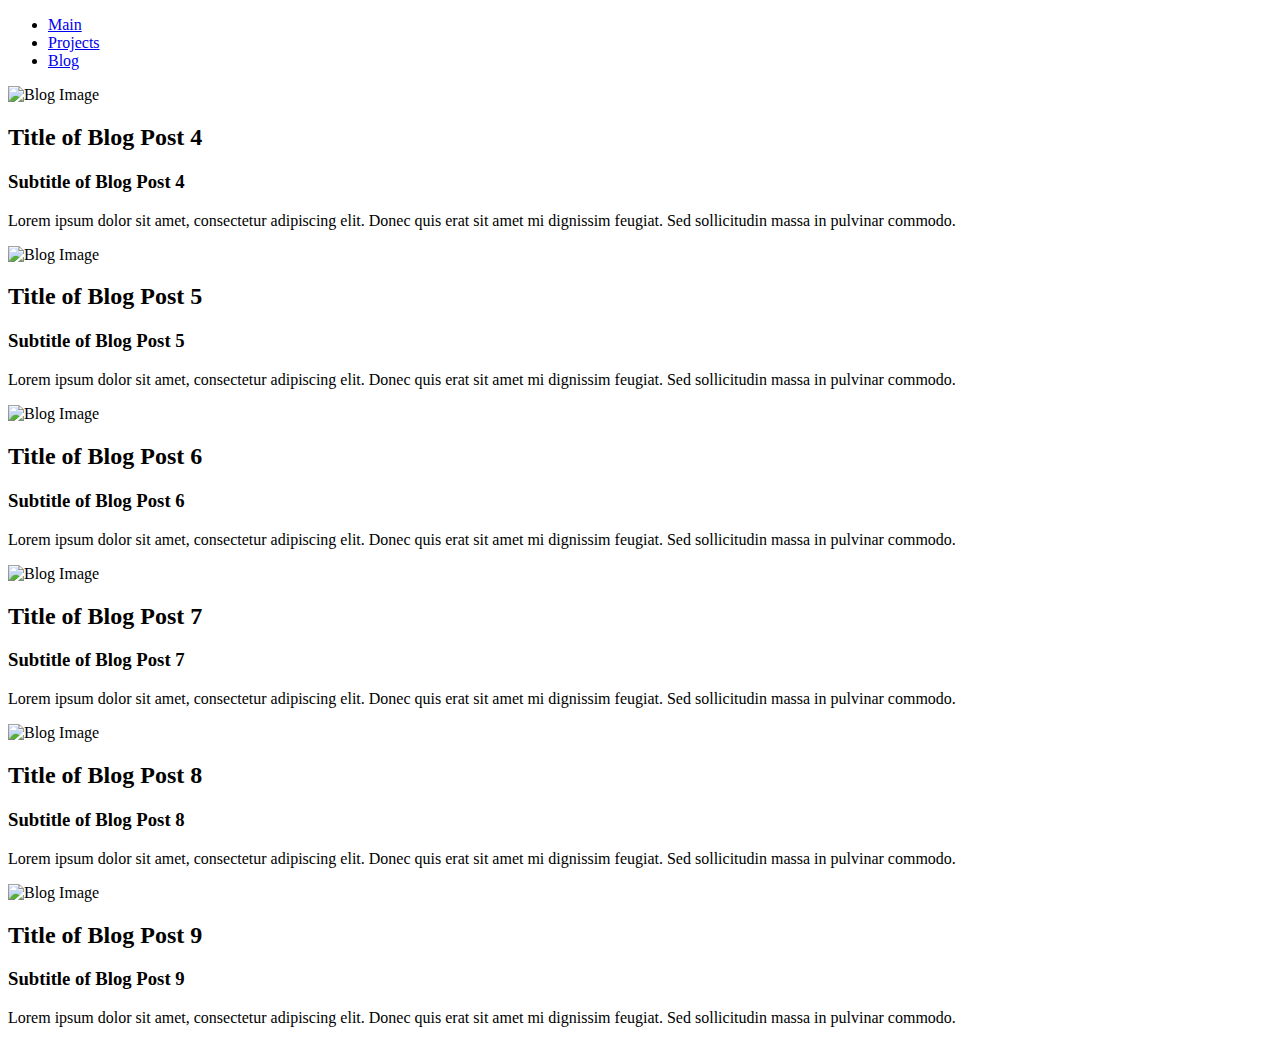
==== git_pages_test/blog.html @ 14bf6262 "testing the layout" ====
<!DOCTYPE html>
<html>
<head>
	<meta charset="utf-8">
	<meta name="viewport" content="width=device-width, initial-scale=1.0">
	<title>Pavel Rekunov - Blog</title>
	<link href="https://fonts.googleapis.com/css2?family=Poppins&display=swap" rel="stylesheet">
	<link rel="stylesheet" type="text/css" href="stylesheet.css">
</head>
<body>

	<header>
		<nav>
			<ul>
				<li><a href="index.html">Main</a></li>
				<li><a href="projects.html">Projects</a></li>
				<li><a class="active" href="blog.html">Blog</a></li>
			</ul>
		</nav>
	</header>

	<main>
		<section class="tile">
			<img src="https://via.placeholder.com/200" alt="Blog Image">
			<h2>Title of Blog Post 4</h2>
			<h3>Subtitle of Blog Post 4</h3>
			<p>Lorem ipsum dolor sit amet, consectetur adipiscing elit. Donec quis erat sit amet mi dignissim feugiat. Sed sollicitudin massa in pulvinar commodo.</p>
		</section>
		<section class="tile">
			<img src="https://via.placeholder.com/200" alt="Blog Image">
			<h2>Title of Blog Post 5</h2>
			<h3>Subtitle of Blog Post 5</h3>
			<p>Lorem ipsum dolor sit amet, consectetur adipiscing elit. Donec quis erat sit amet mi dignissim feugiat. Sed sollicitudin massa in pulvinar commodo.</p>
		</section>
		<section class="tile">
			<img src="https://via.placeholder.com/200" alt="Blog Image">
			<h2>Title of Blog Post 6</h2>
			<h3>Subtitle of Blog Post 6</h3>
			<p>Lorem ipsum dolor sit amet, consectetur adipiscing elit. Donec quis erat sit amet mi dignissim feugiat. Sed sollicitudin massa in pulvinar commodo.</p>
		</section>
		<section class="tile">
			<img src="https://via.placeholder.com/200" alt="Blog Image">
			<h2>Title of Blog Post 7</h2>
			<h3>Subtitle of Blog Post 7</h3>
			<p>Lorem ipsum dolor sit amet, consectetur adipiscing elit. Donec quis erat sit amet mi dignissim feugiat. Sed sollicitudin massa in pulvinar commodo.</p>
		</section>
		<section class="tile">
			<img src="https://via.placeholder.com/200" alt="Blog Image">
			<h2>Title of Blog Post 8</h2>
			<h3>Subtitle of Blog Post 8</h3>
			<p>Lorem ipsum dolor sit amet, consectetur adipiscing elit. Donec quis erat sit amet mi dignissim feugiat. Sed sollicitudin massa in pulvinar commodo.</p>
		</section>
		<section class="tile">
			<img src="https://via.placeholder.com/200" alt="Blog Image">
			<h2>Title of Blog Post 9</h2>
			<h3>Subtitle of Blog Post 9</h3>
			<p>Lorem ipsum dolor sit amet, consectetur adipiscing elit. Donec quis erat sit amet mi dignissim feugiat. Sed sollicitudin massa in pulvinar commodo.</p>
        </section>

    </main>
    
</body>
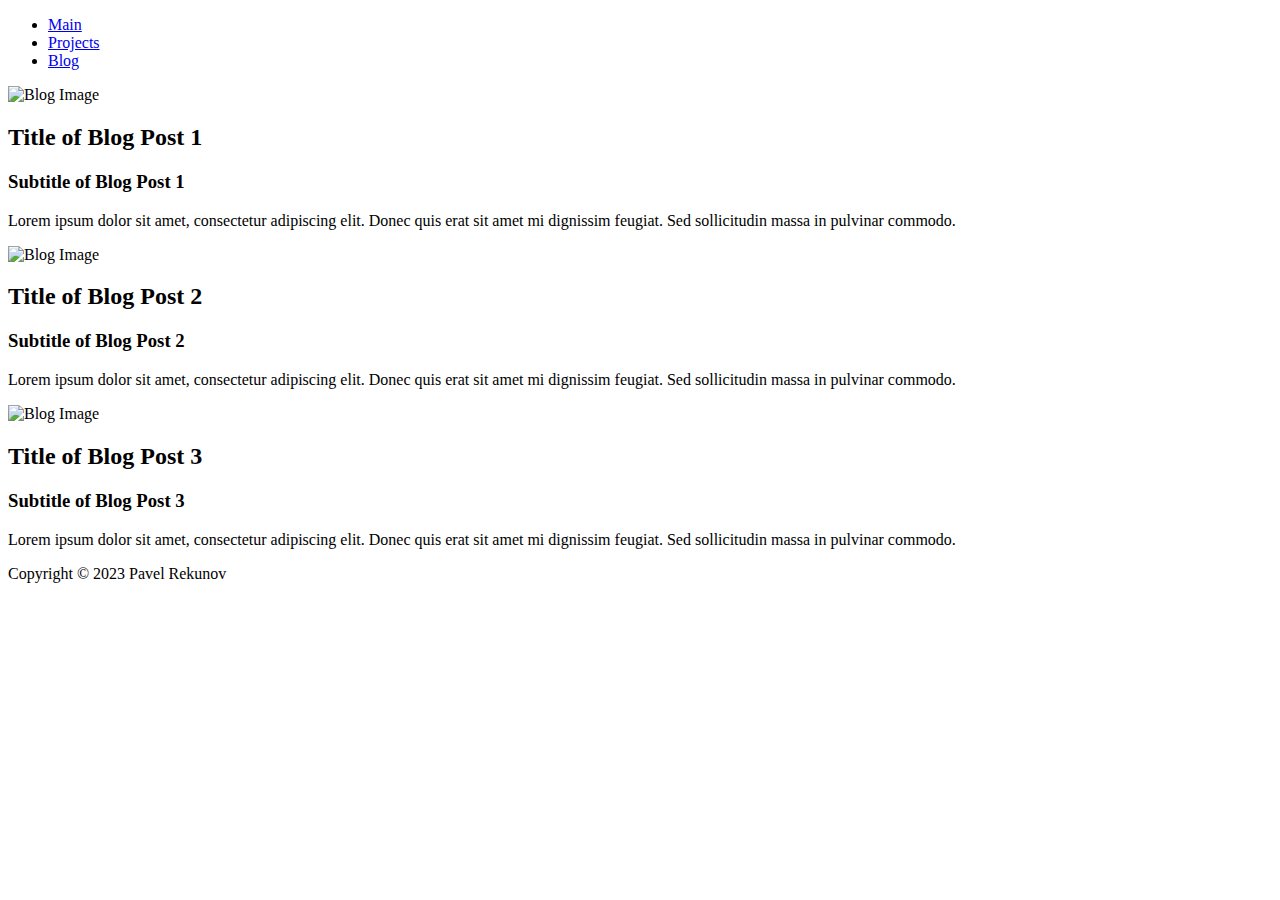
==== commit 110de133: "trying out the structure" ====
--- a/git_pages_test/blog.html
+++ b/git_pages_test/blog.html
@@ -5,7 +5,7 @@
 	<meta name="viewport" content="width=device-width, initial-scale=1.0">
 	<title>Pavel Rekunov - Blog</title>
 	<link href="https://fonts.googleapis.com/css2?family=Poppins&display=swap" rel="stylesheet">
-	<link rel="stylesheet" type="text/css" href="stylesheet.css">
+	<link rel="stylesheet" type="text/css" href="/resources/css/style_blog.css">
 </head>
 <body>
 
@@ -22,41 +22,27 @@
 	<main>
 		<section class="tile">
 			<img src="https://via.placeholder.com/200" alt="Blog Image">
-			<h2>Title of Blog Post 4</h2>
-			<h3>Subtitle of Blog Post 4</h3>
+			<h2>Title of Blog Post 1</h2>
+			<h3>Subtitle of Blog Post 1</h3>
 			<p>Lorem ipsum dolor sit amet, consectetur adipiscing elit. Donec quis erat sit amet mi dignissim feugiat. Sed sollicitudin massa in pulvinar commodo.</p>
 		</section>
 		<section class="tile">
 			<img src="https://via.placeholder.com/200" alt="Blog Image">
-			<h2>Title of Blog Post 5</h2>
-			<h3>Subtitle of Blog Post 5</h3>
+			<h2>Title of Blog Post 2</h2>
+			<h3>Subtitle of Blog Post 2</h3>
 			<p>Lorem ipsum dolor sit amet, consectetur adipiscing elit. Donec quis erat sit amet mi dignissim feugiat. Sed sollicitudin massa in pulvinar commodo.</p>
 		</section>
 		<section class="tile">
 			<img src="https://via.placeholder.com/200" alt="Blog Image">
-			<h2>Title of Blog Post 6</h2>
-			<h3>Subtitle of Blog Post 6</h3>
+			<h2>Title of Blog Post 3</h2>
+			<h3>Subtitle of Blog Post 3</h3>
 			<p>Lorem ipsum dolor sit amet, consectetur adipiscing elit. Donec quis erat sit amet mi dignissim feugiat. Sed sollicitudin massa in pulvinar commodo.</p>
 		</section>
-		<section class="tile">
-			<img src="https://via.placeholder.com/200" alt="Blog Image">
-			<h2>Title of Blog Post 7</h2>
-			<h3>Subtitle of Blog Post 7</h3>
-			<p>Lorem ipsum dolor sit amet, consectetur adipiscing elit. Donec quis erat sit amet mi dignissim feugiat. Sed sollicitudin massa in pulvinar commodo.</p>
-		</section>
-		<section class="tile">
-			<img src="https://via.placeholder.com/200" alt="Blog Image">
-			<h2>Title of Blog Post 8</h2>
-			<h3>Subtitle of Blog Post 8</h3>
-			<p>Lorem ipsum dolor sit amet, consectetur adipiscing elit. Donec quis erat sit amet mi dignissim feugiat. Sed sollicitudin massa in pulvinar commodo.</p>
-		</section>
-		<section class="tile">
-			<img src="https://via.placeholder.com/200" alt="Blog Image">
-			<h2>Title of Blog Post 9</h2>
-			<h3>Subtitle of Blog Post 9</h3>
-			<p>Lorem ipsum dolor sit amet, consectetur adipiscing elit. Donec quis erat sit amet mi dignissim feugiat. Sed sollicitudin massa in pulvinar commodo.</p>
-        </section>
+	</main>
 
-    </main>
-    
-</body>+	<footer>
+		<p>Copyright &copy; 2023 Pavel Rekunov</p>
+	</footer>
+
+</body>
+</html>
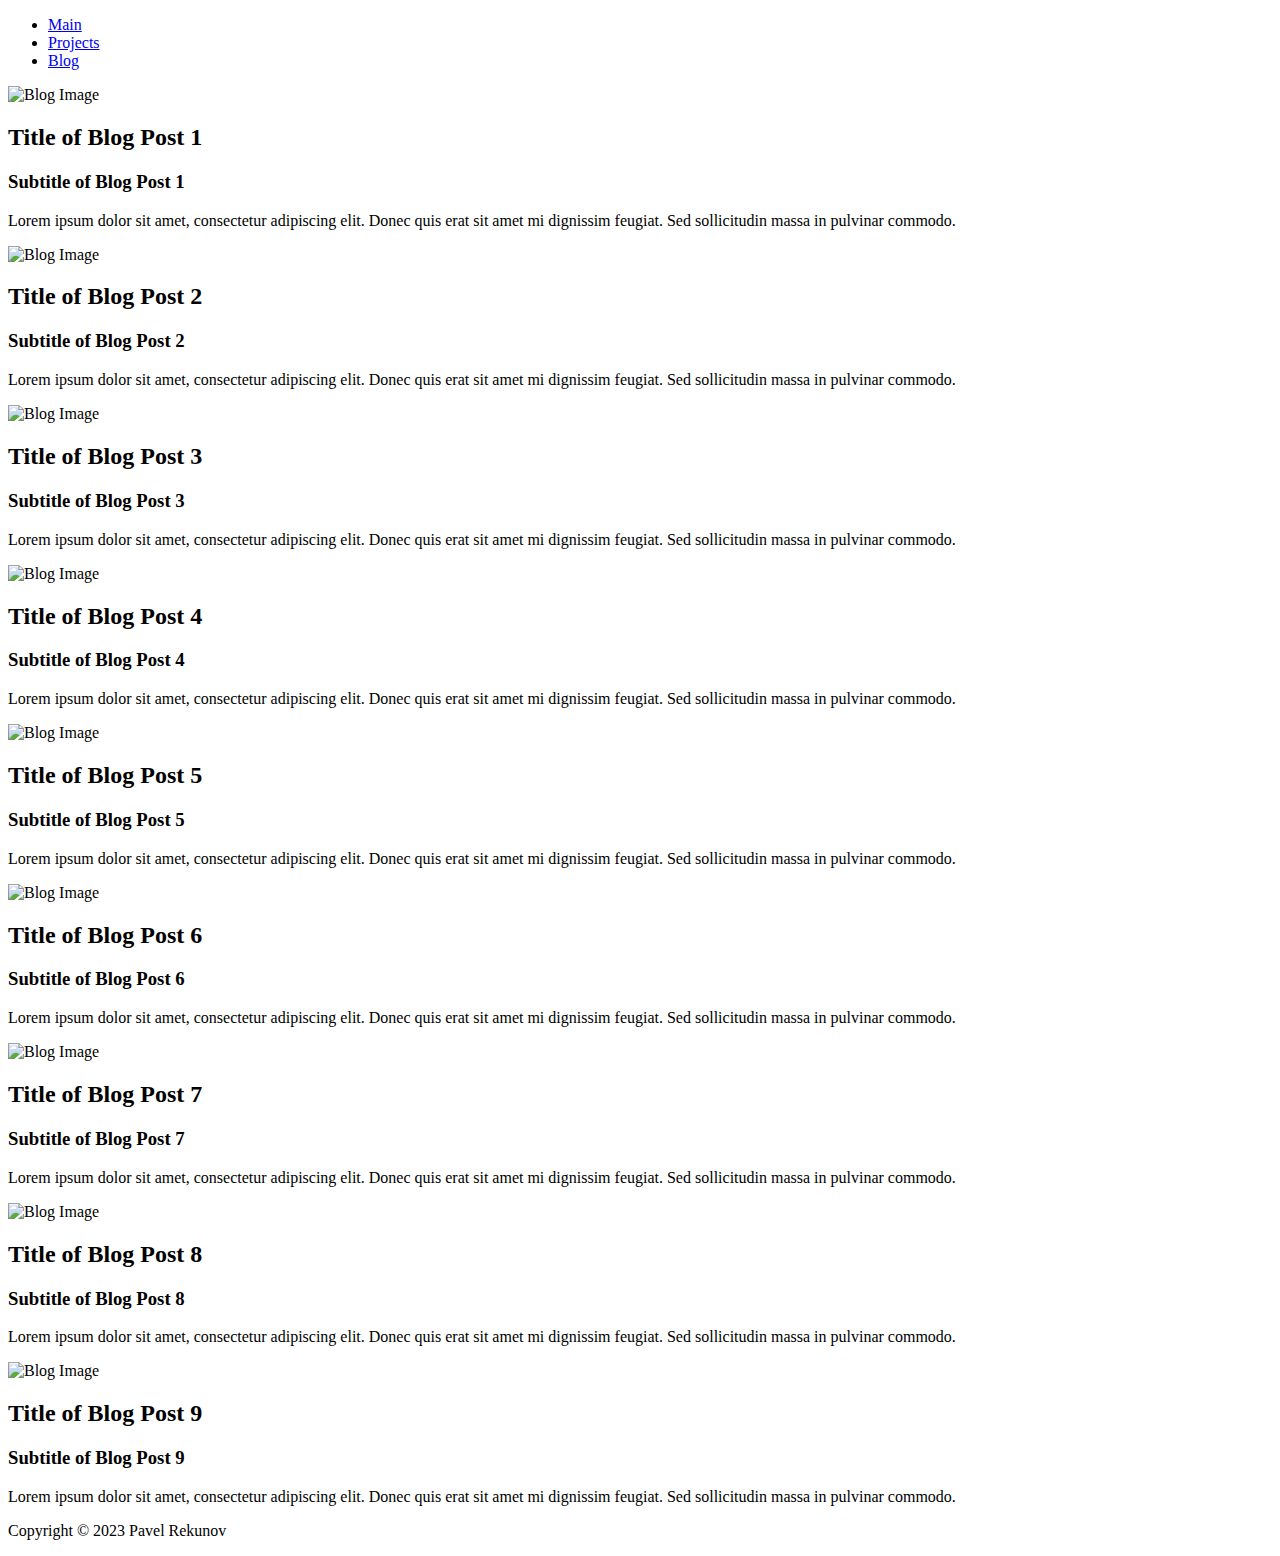
==== commit 469afbdd: "added some more styles" ====
--- a/git_pages_test/blog.html
+++ b/git_pages_test/blog.html
@@ -5,7 +5,7 @@
 	<meta name="viewport" content="width=device-width, initial-scale=1.0">
 	<title>Pavel Rekunov - Blog</title>
 	<link href="https://fonts.googleapis.com/css2?family=Poppins&display=swap" rel="stylesheet">
-	<link rel="stylesheet" type="text/css" href="/resources/css/style_blog.css">
+    <link rel="stylesheet"  type="text/css"  href="/resources/css/style.css">
 </head>
 <body>
 
@@ -38,6 +38,42 @@
 			<h3>Subtitle of Blog Post 3</h3>
 			<p>Lorem ipsum dolor sit amet, consectetur adipiscing elit. Donec quis erat sit amet mi dignissim feugiat. Sed sollicitudin massa in pulvinar commodo.</p>
 		</section>
+		<section class="tile">
+			<img src="https://via.placeholder.com/200" alt="Blog Image">
+			<h2>Title of Blog Post 4</h2>
+			<h3>Subtitle of Blog Post 4</h3>
+			<p>Lorem ipsum dolor sit amet, consectetur adipiscing elit. Donec quis erat sit amet mi dignissim feugiat. Sed sollicitudin massa in pulvinar commodo.</p>
+		</section>
+		<section class="tile">
+			<img src="https://via.placeholder.com/200" alt="Blog Image">
+			<h2>Title of Blog Post 5</h2>
+			<h3>Subtitle of Blog Post 5</h3>
+			<p>Lorem ipsum dolor sit amet, consectetur adipiscing elit. Donec quis erat sit amet mi dignissim feugiat. Sed sollicitudin massa in pulvinar commodo.</p>
+		</section>
+		<section class="tile">
+			<img src="https://via.placeholder.com/200" alt="Blog Image">
+			<h2>Title of Blog Post 6</h2>
+			<h3>Subtitle of Blog Post 6</h3>
+			<p>Lorem ipsum dolor sit amet, consectetur adipiscing elit. Donec quis erat sit amet mi dignissim feugiat. Sed sollicitudin massa in pulvinar commodo.</p>
+		</section>
+		<section class="tile">
+			<img src="https://via.placeholder.com/200" alt="Blog Image">
+			<h2>Title of Blog Post 7</h2>
+			<h3>Subtitle of Blog Post 7</h3>
+			<p>Lorem ipsum dolor sit amet, consectetur adipiscing elit. Donec quis erat sit amet mi dignissim feugiat. Sed sollicitudin massa in pulvinar commodo.</p>
+		</section>
+		<section class="tile">
+			<img src="https://via.placeholder.com/200" alt="Blog Image">
+			<h2>Title of Blog Post 8</h2>
+			<h3>Subtitle of Blog Post 8</h3>
+			<p>Lorem ipsum dolor sit amet, consectetur adipiscing elit. Donec quis erat sit amet mi dignissim feugiat. Sed sollicitudin massa in pulvinar commodo.</p>
+		</section>
+		<section class="tile">
+			<img src="https://via.placeholder.com/200" alt="Blog Image">
+			<h2>Title of Blog Post 9</h2>
+			<h3>Subtitle of Blog Post 9</h3>
+			<p>Lorem ipsum dolor sit amet, consectetur adipiscing elit. Donec quis erat sit amet mi dignissim feugiat. Sed sollicitudin massa in pulvinar commodo.</p>
+		</section>
 	</main>
 
 	<footer>
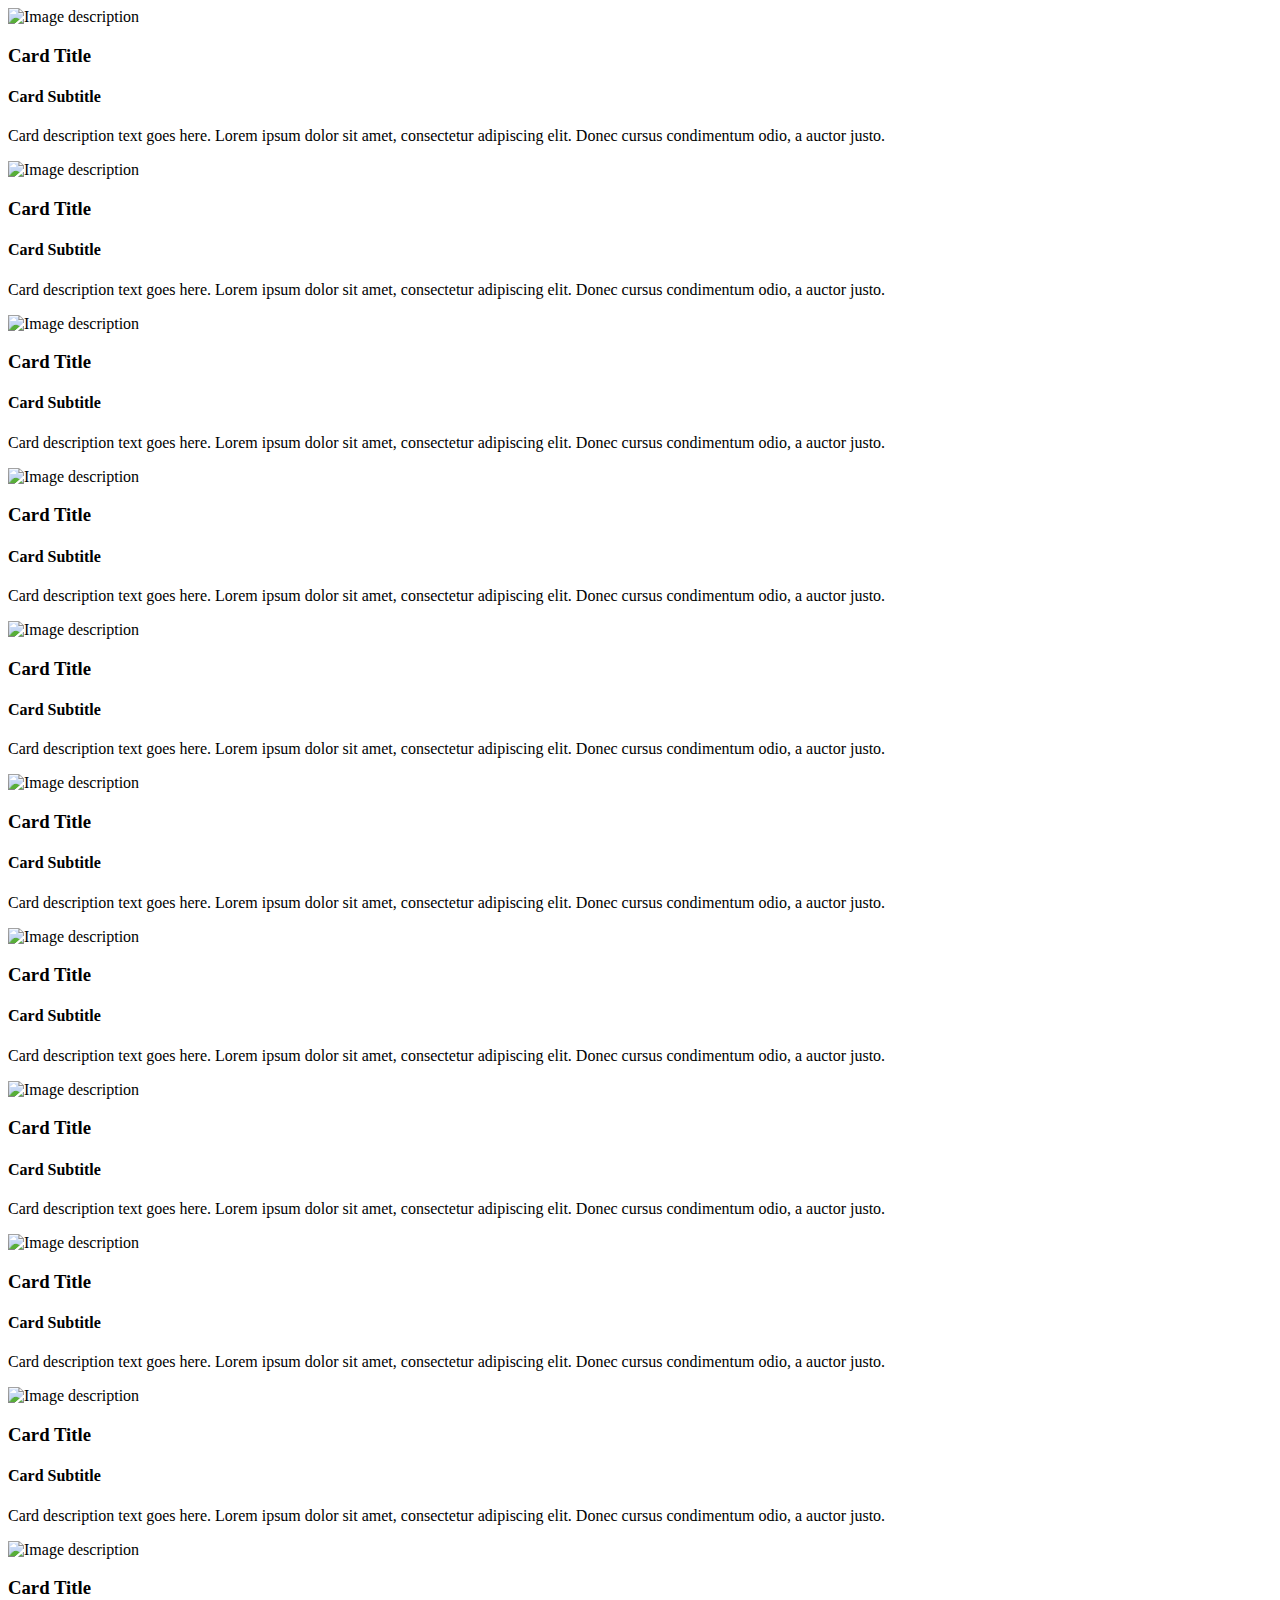
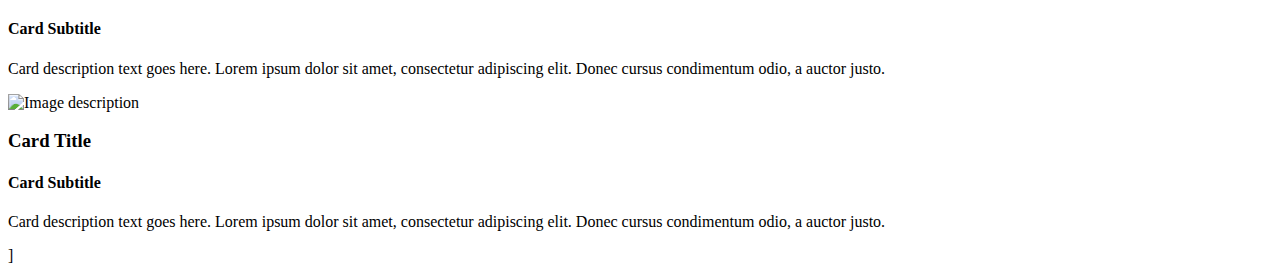
==== commit eaa1ba41: "new structure and styles" ====
--- a/git_pages_test/blog.html
+++ b/git_pages_test/blog.html
@@ -1,84 +1,89 @@
 <!DOCTYPE html>
-<html>
+<html lang="en">
 <head>
-	<meta charset="utf-8">
-	<meta name="viewport" content="width=device-width, initial-scale=1.0">
-	<title>Pavel Rekunov - Blog</title>
-	<link href="https://fonts.googleapis.com/css2?family=Poppins&display=swap" rel="stylesheet">
-    <link rel="stylesheet"  type="text/css"  href="/resources/css/style.css">
+    <meta charset="UTF-8">
+    <meta name="viewport" content="width=device-width, initial-scale=1.0">
+    <title>Pavel Rekunov | Blog</title>
+    <link rel="preconnect" href="https://fonts.gstatic.com">
+    <link href="https://fonts.googleapis.com/css2?family=Poppins:wght@400;600&display=swap" rel="stylesheet">
+    <link rel="stylesheet" href="style.css">
 </head>
 <body>
-
-	<header>
-		<nav>
-			<ul>
-				<li><a href="index.html">Main</a></li>
-				<li><a href="projects.html">Projects</a></li>
-				<li><a class="active" href="blog.html">Blog</a></li>
-			</ul>
-		</nav>
-	</header>
-
-	<main>
-		<section class="tile">
-			<img src="https://via.placeholder.com/200" alt="Blog Image">
-			<h2>Title of Blog Post 1</h2>
-			<h3>Subtitle of Blog Post 1</h3>
-			<p>Lorem ipsum dolor sit amet, consectetur adipiscing elit. Donec quis erat sit amet mi dignissim feugiat. Sed sollicitudin massa in pulvinar commodo.</p>
-		</section>
-		<section class="tile">
-			<img src="https://via.placeholder.com/200" alt="Blog Image">
-			<h2>Title of Blog Post 2</h2>
-			<h3>Subtitle of Blog Post 2</h3>
-			<p>Lorem ipsum dolor sit amet, consectetur adipiscing elit. Donec quis erat sit amet mi dignissim feugiat. Sed sollicitudin massa in pulvinar commodo.</p>
-		</section>
-		<section class="tile">
-			<img src="https://via.placeholder.com/200" alt="Blog Image">
-			<h2>Title of Blog Post 3</h2>
-			<h3>Subtitle of Blog Post 3</h3>
-			<p>Lorem ipsum dolor sit amet, consectetur adipiscing elit. Donec quis erat sit amet mi dignissim feugiat. Sed sollicitudin massa in pulvinar commodo.</p>
-		</section>
-		<section class="tile">
-			<img src="https://via.placeholder.com/200" alt="Blog Image">
-			<h2>Title of Blog Post 4</h2>
-			<h3>Subtitle of Blog Post 4</h3>
-			<p>Lorem ipsum dolor sit amet, consectetur adipiscing elit. Donec quis erat sit amet mi dignissim feugiat. Sed sollicitudin massa in pulvinar commodo.</p>
-		</section>
-		<section class="tile">
-			<img src="https://via.placeholder.com/200" alt="Blog Image">
-			<h2>Title of Blog Post 5</h2>
-			<h3>Subtitle of Blog Post 5</h3>
-			<p>Lorem ipsum dolor sit amet, consectetur adipiscing elit. Donec quis erat sit amet mi dignissim feugiat. Sed sollicitudin massa in pulvinar commodo.</p>
-		</section>
-		<section class="tile">
-			<img src="https://via.placeholder.com/200" alt="Blog Image">
-			<h2>Title of Blog Post 6</h2>
-			<h3>Subtitle of Blog Post 6</h3>
-			<p>Lorem ipsum dolor sit amet, consectetur adipiscing elit. Donec quis erat sit amet mi dignissim feugiat. Sed sollicitudin massa in pulvinar commodo.</p>
-		</section>
-		<section class="tile">
-			<img src="https://via.placeholder.com/200" alt="Blog Image">
-			<h2>Title of Blog Post 7</h2>
-			<h3>Subtitle of Blog Post 7</h3>
-			<p>Lorem ipsum dolor sit amet, consectetur adipiscing elit. Donec quis erat sit amet mi dignissim feugiat. Sed sollicitudin massa in pulvinar commodo.</p>
-		</section>
-		<section class="tile">
-			<img src="https://via.placeholder.com/200" alt="Blog Image">
-			<h2>Title of Blog Post 8</h2>
-			<h3>Subtitle of Blog Post 8</h3>
-			<p>Lorem ipsum dolor sit amet, consectetur adipiscing elit. Donec quis erat sit amet mi dignissim feugiat. Sed sollicitudin massa in pulvinar commodo.</p>
-		</section>
-		<section class="tile">
-			<img src="https://via.placeholder.com/200" alt="Blog Image">
-			<h2>Title of Blog Post 9</h2>
-			<h3>Subtitle of Blog Post 9</h3>
-			<p>Lorem ipsum dolor sit amet, consectetur adipiscing elit. Donec quis erat sit amet mi dignissim feugiat. Sed sollicitudin massa in pulvinar commodo.</p>
-		</section>
-	</main>
-
-	<footer>
-		<p>Copyright &copy; 2023 Pavel Rekunov</p>
-	</footer>
-
+    <div class="container">
+        <!-- Repeat the card element below for each card -->
+        <div class="card">
+            <img src="path/to/your/image.jpg" alt="Image description">
+            <h3 class="title">Card Title</h3>
+            <h4 class="subtitle">Card Subtitle</h4>
+            <p class="paragraph">Card description text goes here. Lorem ipsum dolor sit amet, consectetur adipiscing elit. Donec cursus condimentum odio, a auctor justo.</p>
+        </div>
+        <div class="card">
+            <img src="path/to/your/image.jpg" alt="Image description">
+            <h3 class="title">Card Title</h3>
+            <h4 class="subtitle">Card Subtitle</h4>
+            <p class="paragraph">Card description text goes here. Lorem ipsum dolor sit amet, consectetur adipiscing elit. Donec cursus condimentum odio, a auctor justo.</p>
+        </div>
+        <div class="card">
+            <img src="path/to/your/image.jpg" alt="Image description">
+            <h3 class="title">Card Title</h3>
+            <h4 class="subtitle">Card Subtitle</h4>
+            <p class="paragraph">Card description text goes here. Lorem ipsum dolor sit amet, consectetur adipiscing elit. Donec cursus condimentum odio, a auctor justo.</p>
+        </div>
+        <div class="card">
+            <img src="path/to/your/image.jpg" alt="Image description">
+            <h3 class="title">Card Title</h3>
+            <h4 class="subtitle">Card Subtitle</h4>
+            <p class="paragraph">Card description text goes here. Lorem ipsum dolor sit amet, consectetur adipiscing elit. Donec cursus condimentum odio, a auctor justo.</p>
+        </div>
+        <div class="card">
+            <img src="path/to/your/image.jpg" alt="Image description">
+            <h3 class="title">Card Title</h3>
+            <h4 class="subtitle">Card Subtitle</h4>
+            <p class="paragraph">Card description text goes here. Lorem ipsum dolor sit amet, consectetur adipiscing elit. Donec cursus condimentum odio, a auctor justo.</p>
+        </div>
+        <div class="card">
+            <img src="path/to/your/image.jpg" alt="Image description">
+            <h3 class="title">Card Title</h3>
+            <h4 class="subtitle">Card Subtitle</h4>
+            <p class="paragraph">Card description text goes here. Lorem ipsum dolor sit amet, consectetur adipiscing elit. Donec cursus condimentum odio, a auctor justo.</p>
+        </div>
+        <div class="card">
+            <img src="path/to/your/image.jpg" alt="Image description">
+            <h3 class="title">Card Title</h3>
+            <h4 class="subtitle">Card Subtitle</h4>
+            <p class="paragraph">Card description text goes here. Lorem ipsum dolor sit amet, consectetur adipiscing elit. Donec cursus condimentum odio, a auctor justo.</p>
+        </div>
+        <div class="card">
+            <img src="path/to/your/image.jpg" alt="Image description">
+            <h3 class="title">Card Title</h3>
+            <h4 class="subtitle">Card Subtitle</h4>
+            <p class="paragraph">Card description text goes here. Lorem ipsum dolor sit amet, consectetur adipiscing elit. Donec cursus condimentum odio, a auctor justo.</p>
+        </div>
+        <div class="card">
+            <img src="path/to/your/image.jpg" alt="Image description">
+            <h3 class="title">Card Title</h3>
+            <h4 class="subtitle">Card Subtitle</h4>
+            <p class="paragraph">Card description text goes here. Lorem ipsum dolor sit amet, consectetur adipiscing elit. Donec cursus condimentum odio, a auctor justo.</p>
+        </div>
+        <div class="card">
+            <img src="path/to/your/image.jpg" alt="Image description">
+            <h3 class="title">Card Title</h3>
+            <h4 class="subtitle">Card Subtitle</h4>
+            <p class="paragraph">Card description text goes here. Lorem ipsum dolor sit amet, consectetur adipiscing elit. Donec cursus condimentum odio, a auctor justo.</p>
+        </div>
+        <div class="card">
+            <img src="path/to/your/image.jpg" alt="Image description">
+            <h3 class="title">Card Title</h3>
+            <h4 class="subtitle">Card Subtitle</h4>
+            <p class="paragraph">Card description text goes here. Lorem ipsum dolor sit amet, consectetur adipiscing elit. Donec cursus condimentum odio, a auctor justo.</p>
+        </div>
+        <div class="card">
+            <img src="path/to/your/image.jpg" alt="Image description">
+            <h3 class="title">Card Title</h3>
+            <h4 class="subtitle">Card Subtitle</h4>
+            <p class="paragraph">Card description text goes here. Lorem ipsum dolor sit amet, consectetur adipiscing elit. Donec cursus condimentum odio, a auctor justo.</p>
+        </div>
+    </div>
 </body>
 </html>
+]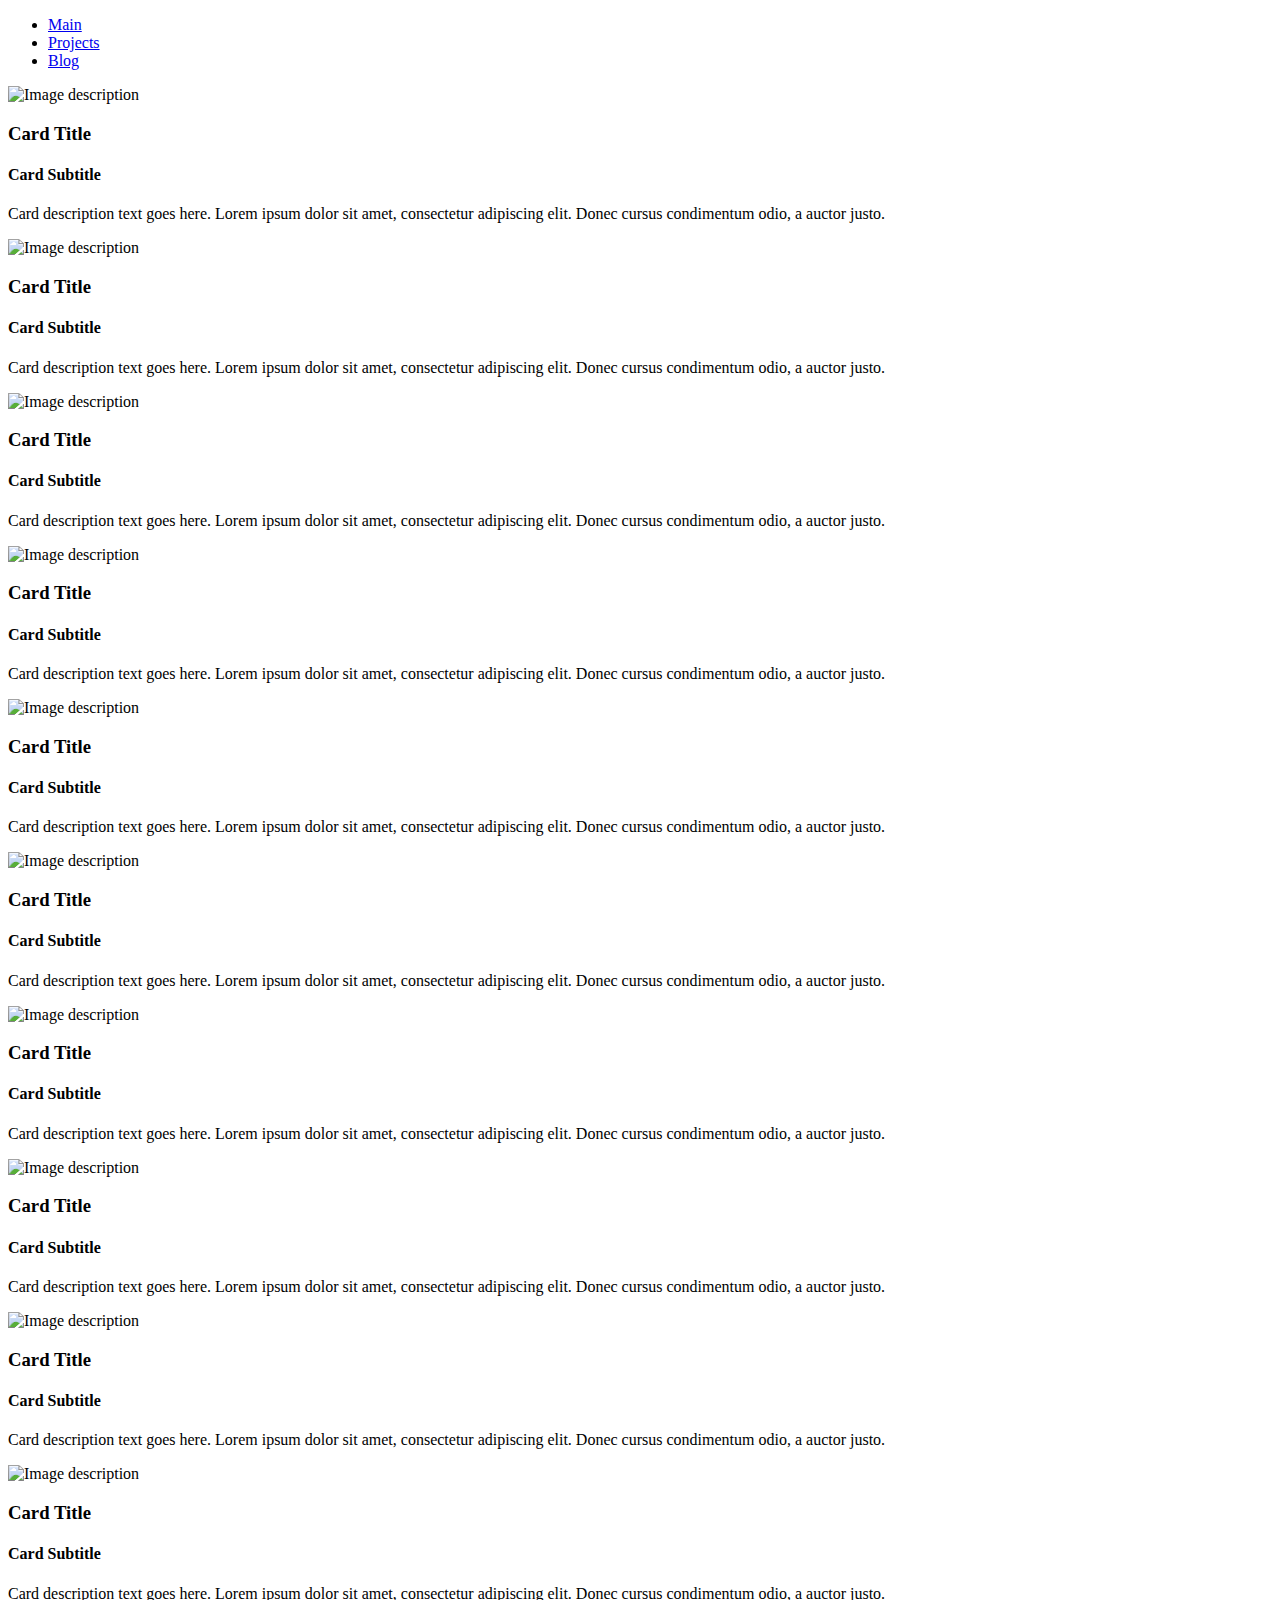
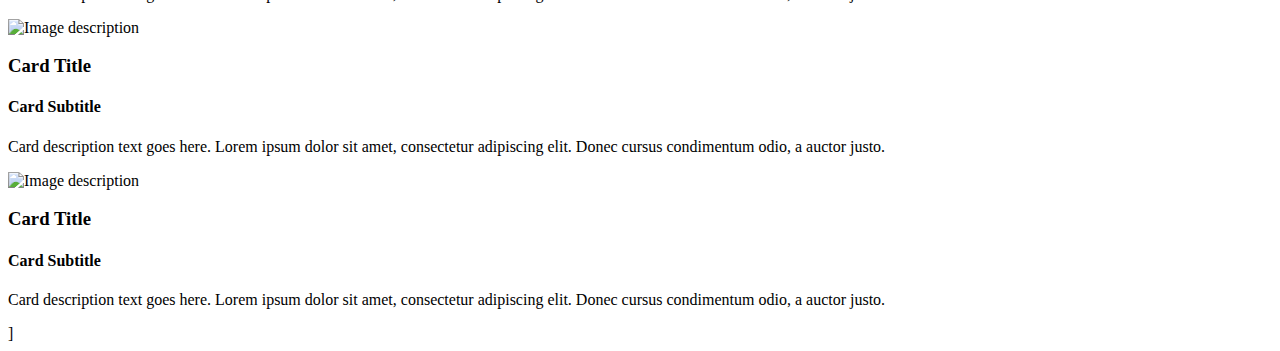
==== commit b2b6a460: "structure changes" ====
--- a/git_pages_test/blog.html
+++ b/git_pages_test/blog.html
@@ -6,79 +6,88 @@
     <title>Pavel Rekunov | Blog</title>
     <link rel="preconnect" href="https://fonts.gstatic.com">
     <link href="https://fonts.googleapis.com/css2?family=Poppins:wght@400;600&display=swap" rel="stylesheet">
-    <link rel="stylesheet" href="style.css">
+    <link rel="stylesheet" href="/resources/css/style.css">
 </head>
 <body>
+	<header>
+        <nav>
+            <ul>
+                <li><a href="projects.html">Main</a></li>
+                <li><a href="blog.html">Projects</a></li>
+                <li><a href="#" class="active">Blog</a></li>
+            </ul>
+        </nav>
+    </header>
     <div class="container">
         <!-- Repeat the card element below for each card -->
         <div class="card">
-            <img src="path/to/your/image.jpg" alt="Image description">
+            <img src="https://via.placeholder.com/200x200" alt="Image description">
             <h3 class="title">Card Title</h3>
             <h4 class="subtitle">Card Subtitle</h4>
             <p class="paragraph">Card description text goes here. Lorem ipsum dolor sit amet, consectetur adipiscing elit. Donec cursus condimentum odio, a auctor justo.</p>
         </div>
         <div class="card">
-            <img src="path/to/your/image.jpg" alt="Image description">
+            <img src="https://via.placeholder.com/200x200" alt="Image description">
             <h3 class="title">Card Title</h3>
             <h4 class="subtitle">Card Subtitle</h4>
             <p class="paragraph">Card description text goes here. Lorem ipsum dolor sit amet, consectetur adipiscing elit. Donec cursus condimentum odio, a auctor justo.</p>
         </div>
         <div class="card">
-            <img src="path/to/your/image.jpg" alt="Image description">
+            <img src="https://via.placeholder.com/200x200" alt="Image description">
             <h3 class="title">Card Title</h3>
             <h4 class="subtitle">Card Subtitle</h4>
             <p class="paragraph">Card description text goes here. Lorem ipsum dolor sit amet, consectetur adipiscing elit. Donec cursus condimentum odio, a auctor justo.</p>
         </div>
         <div class="card">
-            <img src="path/to/your/image.jpg" alt="Image description">
+            <img src="https://via.placeholder.com/200x200" alt="Image description">
             <h3 class="title">Card Title</h3>
             <h4 class="subtitle">Card Subtitle</h4>
             <p class="paragraph">Card description text goes here. Lorem ipsum dolor sit amet, consectetur adipiscing elit. Donec cursus condimentum odio, a auctor justo.</p>
         </div>
         <div class="card">
-            <img src="path/to/your/image.jpg" alt="Image description">
+            <img src="https://via.placeholder.com/200x200" alt="Image description">
             <h3 class="title">Card Title</h3>
             <h4 class="subtitle">Card Subtitle</h4>
             <p class="paragraph">Card description text goes here. Lorem ipsum dolor sit amet, consectetur adipiscing elit. Donec cursus condimentum odio, a auctor justo.</p>
         </div>
         <div class="card">
-            <img src="path/to/your/image.jpg" alt="Image description">
+            <img src="https://via.placeholder.com/200x200" alt="Image description">
             <h3 class="title">Card Title</h3>
             <h4 class="subtitle">Card Subtitle</h4>
             <p class="paragraph">Card description text goes here. Lorem ipsum dolor sit amet, consectetur adipiscing elit. Donec cursus condimentum odio, a auctor justo.</p>
         </div>
         <div class="card">
-            <img src="path/to/your/image.jpg" alt="Image description">
+            <img src="https://via.placeholder.com/200x200" alt="Image description">
             <h3 class="title">Card Title</h3>
             <h4 class="subtitle">Card Subtitle</h4>
             <p class="paragraph">Card description text goes here. Lorem ipsum dolor sit amet, consectetur adipiscing elit. Donec cursus condimentum odio, a auctor justo.</p>
         </div>
         <div class="card">
-            <img src="path/to/your/image.jpg" alt="Image description">
+            <img src="https://via.placeholder.com/200x200" alt="Image description">
             <h3 class="title">Card Title</h3>
             <h4 class="subtitle">Card Subtitle</h4>
             <p class="paragraph">Card description text goes here. Lorem ipsum dolor sit amet, consectetur adipiscing elit. Donec cursus condimentum odio, a auctor justo.</p>
         </div>
         <div class="card">
-            <img src="path/to/your/image.jpg" alt="Image description">
+            <img src="https://via.placeholder.com/200x200" alt="Image description">
             <h3 class="title">Card Title</h3>
             <h4 class="subtitle">Card Subtitle</h4>
             <p class="paragraph">Card description text goes here. Lorem ipsum dolor sit amet, consectetur adipiscing elit. Donec cursus condimentum odio, a auctor justo.</p>
         </div>
         <div class="card">
-            <img src="path/to/your/image.jpg" alt="Image description">
+            <img src="https://via.placeholder.com/200x200" alt="Image description">
             <h3 class="title">Card Title</h3>
             <h4 class="subtitle">Card Subtitle</h4>
             <p class="paragraph">Card description text goes here. Lorem ipsum dolor sit amet, consectetur adipiscing elit. Donec cursus condimentum odio, a auctor justo.</p>
         </div>
         <div class="card">
-            <img src="path/to/your/image.jpg" alt="Image description">
+            <img src="https://via.placeholder.com/200x200" alt="Image description">
             <h3 class="title">Card Title</h3>
             <h4 class="subtitle">Card Subtitle</h4>
             <p class="paragraph">Card description text goes here. Lorem ipsum dolor sit amet, consectetur adipiscing elit. Donec cursus condimentum odio, a auctor justo.</p>
         </div>
         <div class="card">
-            <img src="path/to/your/image.jpg" alt="Image description">
+            <img src="https://via.placeholder.com/200x200" alt="Image description">
             <h3 class="title">Card Title</h3>
             <h4 class="subtitle">Card Subtitle</h4>
             <p class="paragraph">Card description text goes here. Lorem ipsum dolor sit amet, consectetur adipiscing elit. Donec cursus condimentum odio, a auctor justo.</p>
